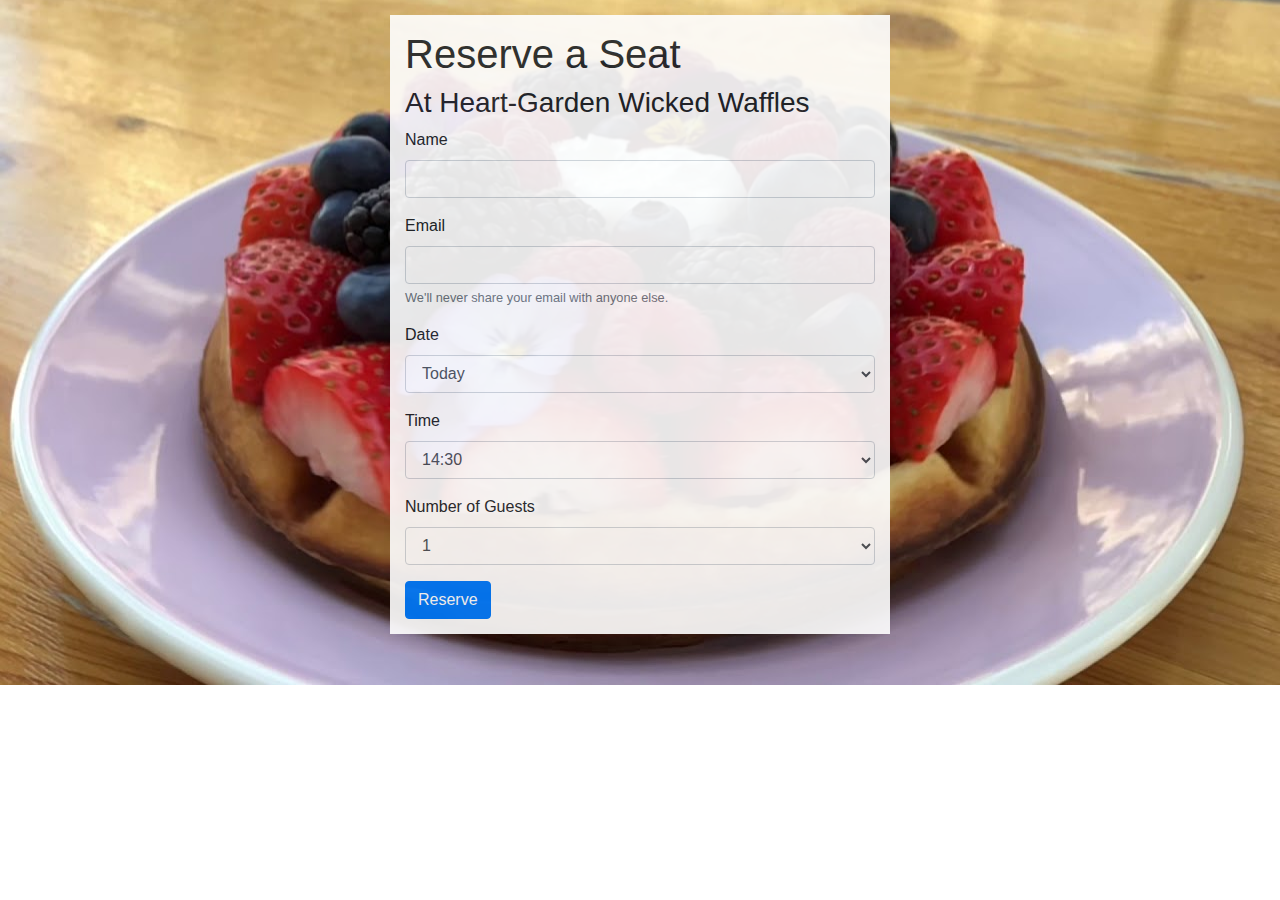
==== src/main/resources/static/index.html @ eeb4d61f "implementing frontend, spring boot, and datastore write" ====
<!doctype html>
<html lang="en">
<head>
  <meta charset="utf-8">
  <meta name="viewport" content="width=device-width, initial-scale=1, shrink-to-fit=no">
  <link rel="stylesheet" href="https://stackpath.bootstrapcdn.com/bootstrap/4.4.1/css/bootstrap.min.css" integrity="sha384-Vkoo8x4CGsO3+Hhxv8T/Q5PaXtkKtu6ug5TOeNV6gBiFeWPGFN9MuhOf23Q9Ifjh" crossorigin="anonymous">
  <link rel="stylesheet" href="index.css">

  <title>Heart-Garden reservation</title>

</head>
<body>
<div class="container">
  <h1>Reserve a Seat</h1>
  <h3>At Heart-Garden Wicked Waffles</h3>
  <form id="reservationForm" action="/reserve" method="post">
      <div class="form-group">
        <label for="nameInput">Name</label>
        <input type="text" class="form-control" id="nameInput" name="nameInput" required>
      </div>
      <div class="form-group">
        <label for="emailInput">Email</label>
        <input type="email" class="form-control" id="emailInput"  name="emailInput" aria-describedby="emailHelp" required >
        <small id="emailHelp" class="form-text text-muted">We'll never share your email with anyone else.</small>
      </div>
      <div class="form-group">
        <label for="dateInput">Date</label>
        <select id="dateInput" name="dateInput" class="form-control" required>
        </select>
      </div>
      <div class="form-group">
        <label for="timeInput">Time</label>
        <select id="timeInput" name="timeInput" class="form-control" required>
        </select>
      </div>
      <div class="form-group">
        <label for="nbOfGuest">Number of Guests</label>
        <select id="nbOfGuest" name="nbOfGuest" class="form-control">
        </select>
      </div>
    <div class="form-group">
      <div id="recaptcha" class="g-recaptcha" data-sitekey="6LfQKPUUAAAAAL6jh1fVbWmX02XahEN7blhmmAU3"></div>
    </div>

    <button id="submit" type="submit" class="btn btn-primary">Reserve</button>
  </form>
</div>

<!-- Optional JavaScript -->
<!-- jQuery first, then Popper.js, then Bootstrap JS -->
<script src="https://code.jquery.com/jquery-3.5.1.min.js" integrity="sha256-9/aliU8dGd2tb6OSsuzixeV4y/faTqgFtohetphbbj0=" crossorigin="anonymous"></script><script src="https://cdn.jsdelivr.net/npm/popper.js@1.16.0/dist/umd/popper.min.js" integrity="sha384-Q6E9RHvbIyZFJoft+2mJbHaEWldlvI9IOYy5n3zV9zzTtmI3UksdQRVvoxMfooAo" crossorigin="anonymous"></script>
<script src="https://stackpath.bootstrapcdn.com/bootstrap/4.4.1/js/bootstrap.min.js" integrity="sha384-wfSDF2E50Y2D1uUdj0O3uMBJnjuUD4Ih7YwaYd1iqfktj0Uod8GCExl3Og8ifwB6" crossorigin="anonymous"></script>
<script src="https://www.google.com/recaptcha/api.js" async defer></script>
<script src="index.js"></script>
</body>
</html>
---- src/main/resources/static/index.css ----
.container {
  width: auto;
  max-width: 500px;
  padding: 15px 15px;
  margin: 15px auto;
  background-color: white;
  opacity:0.9;
}

body {
  background-image: url("maxresdefault.jpg");
  background-repeat: no-repeat;
  background-size: cover;
  background-position: center;
}
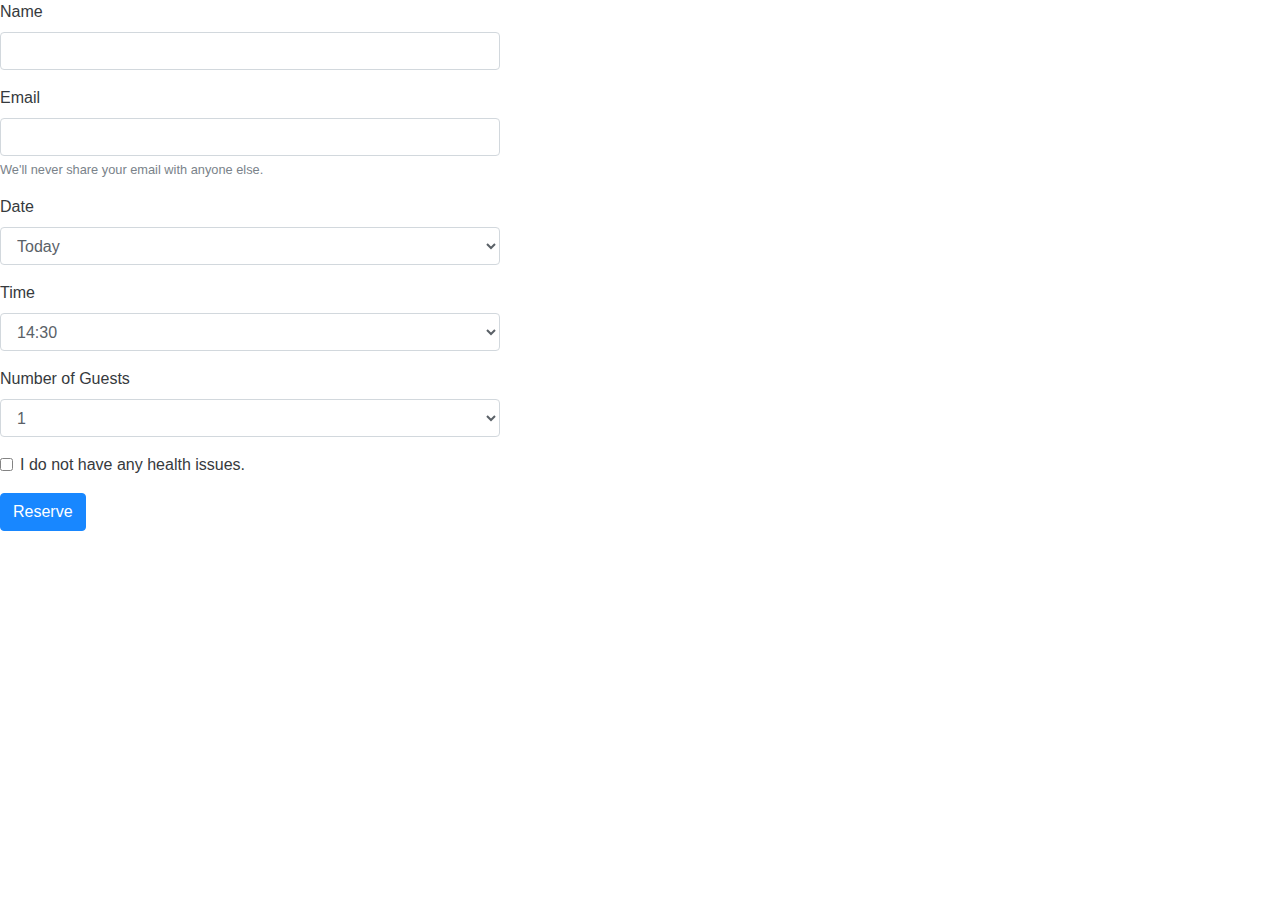
==== commit 1bf02fbe: "gcp warmup, javascript cleanup" ====
--- a/src/main/resources/static/index.html
+++ b/src/main/resources/static/index.html
@@ -11,38 +11,75 @@
 </head>
 <body>
 <div class="container">
-  <h1>Reserve a Seat</h1>
-  <h3>At Heart-Garden Wicked Waffles</h3>
-  <form id="reservationForm" action="/reserve" method="post">
+  <form id="reservationForm" action="/reserve" method="post" novalidate>
       <div class="form-group">
         <label for="nameInput">Name</label>
         <input type="text" class="form-control" id="nameInput" name="nameInput" required>
+          <div class="valid-feedback">
+              Looks good!
+          </div>
+          <div class="invalid-feedback">
+              Please enter your name
+          </div>
       </div>
       <div class="form-group">
-        <label for="emailInput">Email</label>
-        <input type="email" class="form-control" id="emailInput"  name="emailInput" aria-describedby="emailHelp" required >
-        <small id="emailHelp" class="form-text text-muted">We'll never share your email with anyone else.</small>
+          <label for="emailInput">Email</label>
+          <input type="email" class="form-control" id="emailInput"  name="emailInput" aria-describedby="emailHelp" required >
+          <small id="emailHelp" class="form-text text-muted">We'll never share your email with anyone else.</small>
+          <div class="valid-feedback">
+              Looks good!
+          </div>
+          <div class="invalid-feedback">
+              Please enter a valid email address
+          </div>
       </div>
       <div class="form-group">
-        <label for="dateInput">Date</label>
-        <select id="dateInput" name="dateInput" class="form-control" required>
+            <label for="dateInput">Date</label>
+            <select id="dateInput" name="dateInput" class="form-control" required>
+            <div class="valid-feedback">
+                Looks good!
+            </div>
+            <div class="invalid-feedback">
+                Please select the date of your reservation
+            </div>
         </select>
       </div>
       <div class="form-group">
-        <label for="timeInput">Time</label>
-        <select id="timeInput" name="timeInput" class="form-control" required>
-        </select>
+          <label for="timeInput">Time</label>
+          <select id="timeInput" name="timeInput" class="form-control" required>
+          </select>
+          <div class="valid-feedback">
+              Looks good!
+          </div>
+          <div class="invalid-feedback">
+              Please select the starting time of your reservation
+          </div>
       </div>
       <div class="form-group">
-        <label for="nbOfGuest">Number of Guests</label>
-        <select id="nbOfGuest" name="nbOfGuest" class="form-control">
-        </select>
+          <label for="nbOfGuest">Number of Guests</label>
+          <select id="nbOfGuest" name="nbOfGuest" class="form-control" required>
+          </select>
+          <div class="valid-feedback">
+              Looks good!
+          </div>
+          <div class="invalid-feedback">
+              Please select the number of guests.
+          </div>
       </div>
-    <div class="form-group">
-      <div id="recaptcha" class="g-recaptcha" data-sitekey="6LfQKPUUAAAAAL6jh1fVbWmX02XahEN7blhmmAU3"></div>
-    </div>
-
-    <button id="submit" type="submit" class="btn btn-primary">Reserve</button>
+      <div class="form-group form-check">
+          <input type="checkbox" class="form-check-input" id="healthyCheck" required>
+          <label class="form-check-label" for="healthyCheck">I do not have any health issues.</label>
+          <div class="valid-feedback">
+              Looks good!
+          </div>
+          <div class="invalid-feedback">
+              We cannot serve you if you have any health issues.
+          </div>
+      </div>
+      <div class="form-group">
+          <div id="recaptcha" class="g-recaptcha" data-sitekey="6LfQKPUUAAAAAL6jh1fVbWmX02XahEN7blhmmAU3"></div>
+      </div>
+      <button id="submit" type="submit" class="btn btn-primary">Reserve</button>
   </form>
 </div>
 
--- a/src/main/resources/static/index.css
+++ b/src/main/resources/static/index.css
@@ -1,16 +1,7 @@
 .container {
-  width: auto;
   max-width: 500px;
-  padding: 15px 15px;
-  margin: 15px auto;
+  padding: 0;
+  margin: 0;
   background-color: white;
   opacity:0.9;
 }
-
-body {
-  background-image: url("maxresdefault.jpg");
-  background-repeat: no-repeat;
-  background-size: cover;
-  background-position: center;
-}
-
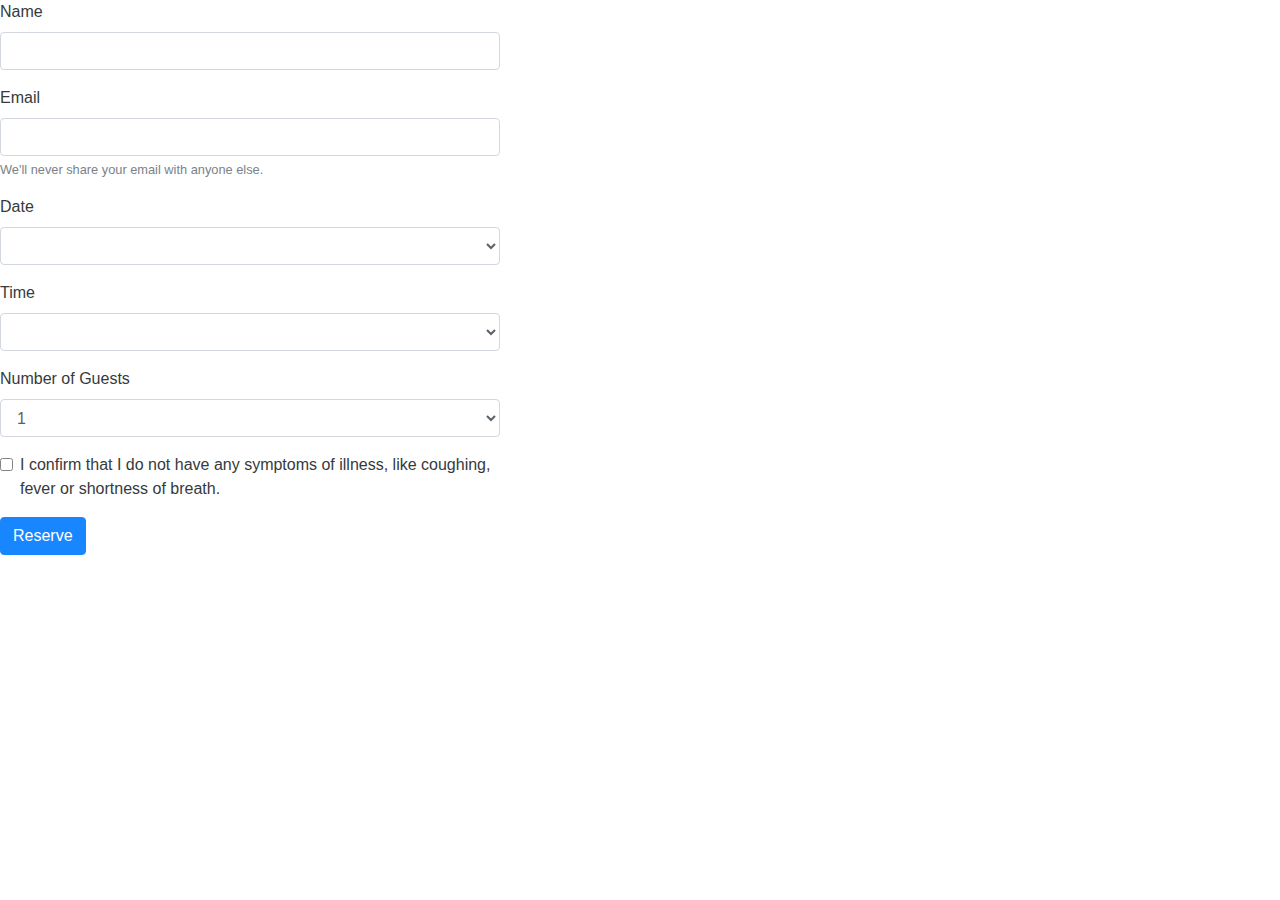
==== commit f4a6afd7: "reservation" ====
--- a/src/main/resources/static/index.html
+++ b/src/main/resources/static/index.html
@@ -15,9 +15,6 @@
       <div class="form-group">
         <label for="nameInput">Name</label>
         <input type="text" class="form-control" id="nameInput" name="nameInput" required>
-          <div class="valid-feedback">
-              Looks good!
-          </div>
           <div class="invalid-feedback">
               Please enter your name
           </div>
@@ -26,9 +23,6 @@
           <label for="emailInput">Email</label>
           <input type="email" class="form-control" id="emailInput"  name="emailInput" aria-describedby="emailHelp" required >
           <small id="emailHelp" class="form-text text-muted">We'll never share your email with anyone else.</small>
-          <div class="valid-feedback">
-              Looks good!
-          </div>
           <div class="invalid-feedback">
               Please enter a valid email address
           </div>
@@ -36,9 +30,6 @@
       <div class="form-group">
             <label for="dateInput">Date</label>
             <select id="dateInput" name="dateInput" class="form-control" required>
-            <div class="valid-feedback">
-                Looks good!
-            </div>
             <div class="invalid-feedback">
                 Please select the date of your reservation
             </div>
@@ -48,32 +39,23 @@
           <label for="timeInput">Time</label>
           <select id="timeInput" name="timeInput" class="form-control" required>
           </select>
-          <div class="valid-feedback">
-              Looks good!
-          </div>
           <div class="invalid-feedback">
               Please select the starting time of your reservation
           </div>
       </div>
       <div class="form-group">
-          <label for="nbOfGuest">Number of Guests</label>
-          <select id="nbOfGuest" name="nbOfGuest" class="form-control" required>
+          <label for="nbOfGuests">Number of Guests</label>
+          <select id="nbOfGuests" name="nbOfGuests" class="form-control" required>
           </select>
-          <div class="valid-feedback">
-              Looks good!
-          </div>
           <div class="invalid-feedback">
               Please select the number of guests.
           </div>
       </div>
       <div class="form-group form-check">
           <input type="checkbox" class="form-check-input" id="healthyCheck" required>
-          <label class="form-check-label" for="healthyCheck">I do not have any health issues.</label>
-          <div class="valid-feedback">
-              Looks good!
-          </div>
+          <label class="form-check-label" for="healthyCheck">I confirm that I do not have any symptoms of illness, like coughing, fever or shortness of breath.</label>
           <div class="invalid-feedback">
-              We cannot serve you if you have any health issues.
+              We cannot serve you if you have these symptoms of illness.
           </div>
       </div>
       <div class="form-group">
